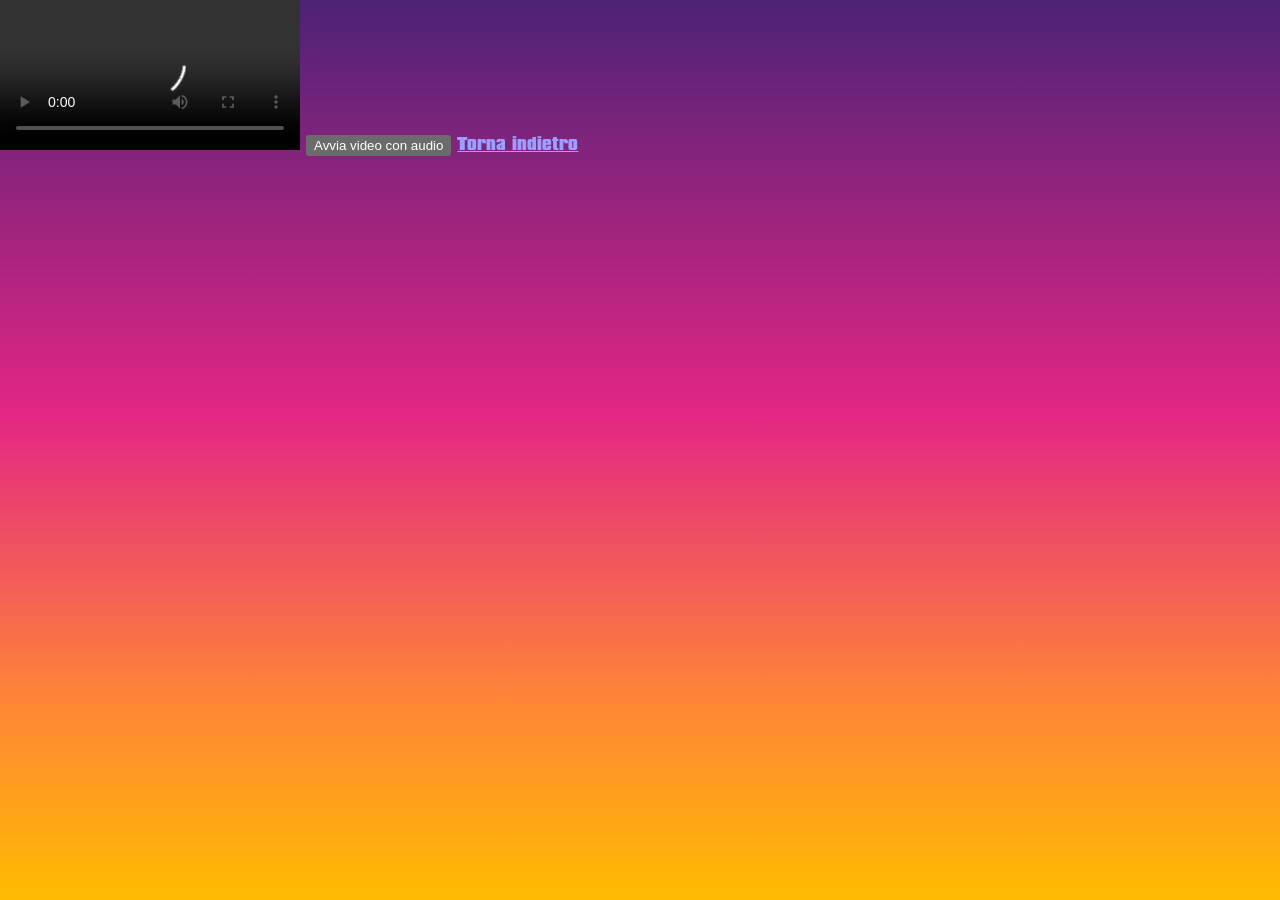
==== video.html @ 3df771a1 "video inserito" ====
<!doctype html>
<html lang="it">
  <head>
    <meta charset="utf-8">
    <meta name="viewport" content="width=device-width, initial-scale=1">
    <title>Video Laurea</title>
    <meta name="description" content="Video della laurea di Vincenzo Santonicola.">
    <link rel="stylesheet" href="style.css?v=8">
  </head>
  <body class="video-page">
    <main class="video-shell">
      <section class="video-stage" aria-label="Video della laurea">
        <video
          class="graduation-video"
          id="graduationVideo"
          src="graduation-video.mp4"
          autoplay
          playsinline
          controls
          preload="auto"
        ></video>

        <button class="video-play-fallback is-hidden" id="videoPlayFallback" type="button">
          Avvia video con audio
        </button>

        <a class="video-back-link" href="index.html">
          Torna indietro
        </a>
      </section>
    </main>

    <script src="video.js?v=1" defer></script>
  </body>
</html>
---- style.css ----
/* ==========================================================================
   FONT
   ========================================================================== */

@font-face {
  /* Defines the custom font name used by the whole page. */
  font-family: "Compacta Black";

  /* Tries local installed fonts first, then project font files in the root. */
  src:
    local("Compacta Black"),
    local("Compacta"),
    url("compacta-black.woff2") format("woff2"),
    url("compacta-black.woff") format("woff"),
    url("compacta-black.otf") format("opentype");

  /* Treats this font as a heavy/black weight. */
  font-weight: 900;

  /* Declares the font as normal, not italic. */
  font-style: normal;

  /* Shows fallback text immediately, then swaps to Compacta when ready. */
  font-display: swap;
}

/* ==========================================================================
   DESIGN TOKENS
   ========================================================================== */

:root {
  /* Tells the browser the page is designed for dark UI controls. */
  color-scheme: dark;

  /* Main violet color at the top of the sunset gradient. */
  --violet: #4d2277;

  /* Main magenta color in the middle of the sunset gradient. */
  --magenta: #e32684;

  /* Main orange color in the lower part of the sunset gradient. */
  --orange: #ff8637;

  /* Yellow used only at the bottom of the page background gradient. */
  --background-gradient-yellow: #ffbb00;

  /* Yellow used only for the horizontal divider lines. */
  --divider-line-yellow: #ffe83f;

  /* Yellow used only for the small center sparkle in the divider. */
  --divider-star-yellow: #ffe83f;

  /* Yellow used only for the date text. */
  --date-yellow: #ffe83f;

  /* Yellow used only for the "Scegli dove ascoltarla" text. */
  --choice-title-yellow: #ffe83f;

  /* Yellow used only for the Apple Music button background. */
  --apple-button-yellow: #f94c57;

  /* Text color used only inside the Apple Music button. */
  --apple-button-text: #ffffff;

  /* Background color used only for the Spotify button. */
  --spotify-button-background: #1ED760;

  /* Text color used only inside the Spotify button. */
  --spotify-button-text: #ffffff;

  /* Warm white used for readable text. */
  --white: #fffdf7;

  /* One font family for the whole site, as requested. */
  font-family: "Compacta Black", Compacta, sans-serif;
}

/* ==========================================================================
   RESET
   ========================================================================== */

* {
  /* Includes padding and borders inside declared element widths. */
  box-sizing: border-box;
}

html {
  /* Ensures the document can fill the full browser height. */
  min-height: 100%;

  /* Provides a solid fallback color behind the gradient. */
  background: var(--violet);
}

body {
  /* Removes the browser default margin around the page. */
  margin: 0;

  /* Ensures the body is at least as tall as the viewport. */
  min-height: 100vh;

  /* Uses the modern mobile viewport height when supported. */
  min-height: 100svh;

  /* Sets the default text color. */
  color: var(--white);

  /* Uses one single clean sunset gradient, with no extra effects. */
  background: linear-gradient(180deg, var(--violet) 0%, var(--magenta) 46%, var(--orange) 78%, var(--background-gradient-yellow) 100%);

  /* Prevents accidental horizontal scroll on mobile. */
  overflow-x: hidden;
}

button,
a {
  /* Removes the gray tap flash on mobile browsers. */
  -webkit-tap-highlight-color: transparent;
}

/* ==========================================================================
   PAGE LAYOUT
   ========================================================================== */

.app-shell {
  /* Makes this the positioning root for the app content. */
  position: relative;

  /* Uses grid because it centers one child very cleanly. */
  display: grid;

  /* Centers the visible screen horizontally and vertically. */
  place-items: center;

  /* Makes the shell fill the full viewport height. */
  min-height: 100vh;

  /* Uses accurate mobile viewport height when available. */
  min-height: 100svh;

  /* Keeps content away from the phone edges. */
  padding: clamp(18px, 5vw, 40px);
}

.screen {
  /* Uses grid so each screen centers its poster. */
  display: grid;

  /* Makes the screen use the available width. */
  width: 100%;

  /* Prevents children from forcing horizontal overflow. */
  min-width: 0;

  /* Centers the poster inside the screen. */
  place-items: center;
}

.is-hidden {
  /* Completely hides inactive screens. */
  display: none;
}

.poster {
  /* Uses flex column to stack every element vertically. */
  display: flex;

  /* Stacks the CD, title, date, and text from top to bottom. */
  flex-direction: column;

  /* Centers every child horizontally. */
  align-items: center;

  /* Centers the whole group vertically inside the viewport. */
  justify-content: center;

  /* Keeps the poster responsive and never wider than the screen. */
  width: min(100%, 560px);

  /* Allows text-fit code to measure widths correctly. */
  min-width: 0;

  /* Gives enough height to center the full composition. */
  min-height: calc(100svh - clamp(36px, 10vw, 80px));

  /* Adds inner breathing room without creating a card look. */
  padding: clamp(8px, 2vw, 18px);

  /* Centers all inline text. */
  text-align: center;
}

/* ==========================================================================
   TIMED REVEAL STATES
   ========================================================================== */

.text-content {
  /* Keeps the text in the final centered layout even before it is visible. */
  width: 100%;

  /* Collapses the hidden text so the opening disc can sit in the screen center. */
  max-height: 0;

  /* Clips hidden text while the block is collapsed. */
  overflow: hidden;

  /* Hides the text at page load. */
  opacity: 0;

  /* Starts the text slightly lower for a soft entrance. */
  transform: translateY(8px);

  /* Prevents interaction or text selection while hidden. */
  pointer-events: none;

  /* Animates opacity, height, and position over exactly one second. */
  transition: opacity 1000ms ease, max-height 1000ms ease, transform 1000ms ease;
}

.text-content.is-visible {
  /* Opens enough vertical room for all event text. */
  max-height: 420px;

  /* Makes the event text visible after the 3 second wait. */
  opacity: 1;

  /* Moves the text into its final centered position. */
  transform: translateY(0);
}

.button-panel {
  /* Stacks the fallback title, buttons, and web links. */
  display: flex;

  /* Places the button panel items vertically. */
  flex-direction: column;

  /* Centers all button panel items horizontally. */
  align-items: center;

  /* Makes the button panel match the poster width. */
  width: 100%;

  /* Collapses the hidden panel so it does not affect the initial center. */
  max-height: 0;

  /* Hides the translated buttons while collapsed. */
  overflow: hidden;

  /* Keeps no vertical gap before the panel is visible. */
  margin-top: 0;

  /* Hides the buttons at page load. */
  opacity: 0;

  /* Starts the buttons slightly lower so they can enter from below. */
  transform: translateY(34px);

  /* Prevents accidental taps before the buttons are visible. */
  pointer-events: none;

  /* Animates upward movement, fade-in, height, and spacing. */
  transition: opacity 700ms ease, transform 700ms ease, max-height 700ms ease, margin-top 700ms ease;
}

.button-panel.is-visible {
  /* Opens enough vertical room for title, buttons, and web links. */
  max-height: 360px;

  /* Adds space between the event text and music choices. */
  margin-top: clamp(18px, 3.4vh, 28px);

  /* Makes the buttons visible after the text has been fully visible for 2 seconds. */
  opacity: 1;

  /* Moves the buttons into their final centered position. */
  transform: translateY(0);

  /* Allows taps/clicks after the buttons have appeared. */
  pointer-events: auto;
}

/* ==========================================================================
   SPINNING DISC
   ========================================================================== */

.cd-wrap {
  /* Uses grid to center the rotating image inside its circular holder. */
  display: grid;

  /* Keeps the disc responsive on mobile and desktop. */
  width: clamp(92px, 25vw, 146px);

  /* Forces the holder to stay perfectly square. */
  aspect-ratio: 1;

  /* Centers the image inside the holder. */
  place-items: center;

  /* Adds space below the disc before the title starts. */
  margin: 0 0 clamp(14px, 3vh, 24px);

  /* Makes the holder circular. */
  border-radius: 50%;
}

.cd {
  /* Creates a positioning context for shine and center hole. */
  position: relative;

  /* Makes the visible disc fill the holder. */
  width: 100%;

  /* Keeps the disc perfectly square. */
  aspect-ratio: 1;

  /* Cuts the square PNG into a circle. */
  overflow: hidden;

  /* Makes the rotating artwork circular. */
  border-radius: 50%;

  /* Adds a clean rim without adding background effects. */
  box-shadow: inset 0 0 0 2px rgba(255, 253, 247, 0.9);

  /* Spins the disc continuously. */
  animation: spin 3.8s linear infinite;
}

.cd-art {
  /* Removes the default inline image gap. */
  display: block;

  /* Makes the PNG fill the circular disc. */
  width: 100%;

  /* Makes the PNG fill the circular disc vertically. */
  height: 100%;

  /* Crops the square image if needed while preserving proportions. */
  object-fit: cover;
}

.cd-shine {
  /* Places the highlight over the disc. */
  position: absolute;

  /* Stretches the highlight to cover the full disc. */
  inset: 0;

  /* Keeps the highlight circular. */
  border-radius: inherit;

  /* Keeps the shine element invisible so the uploaded disc image stays clean. */
  background: transparent;

  /* Prevents the hidden shine layer from affecting the disc artwork. */
  mix-blend-mode: normal;
}

.cd-hole {
  /* Places the center hole above the disc image. */
  position: absolute;

  /* Centers the hole vertically. */
  top: 50%;

  /* Centers the hole horizontally. */
  left: 50%;

  /* Sets the hole size relative to the disc. */
  width: 20%;

  /* Keeps the hole square before border-radius makes it round. */
  aspect-ratio: 1;

  /* Draws a simple dark center without adding another gradient. */
  background: #25021f;

  /* Adds the bright rim with a normal border instead of another gradient. */
  border: 2px solid rgba(255, 253, 247, 0.78);

  /* Makes the hole circular. */
  border-radius: 50%;

  /* Moves the hole back by half its own size to truly center it. */
  transform: translate(-50%, -50%);
}

/* ==========================================================================
   TYPOGRAPHY
   ========================================================================== */

.eyebrow {
  /* Removes default paragraph spacing. */
  margin: 0 0 0.12em;

  /* Uses white for the small heading. */
  color: var(--white);

  /* Keeps the text responsive. */
  font-size: clamp(1rem, 4.4vw, 1.65rem);

  /* Uses the black/heavy font weight. */
  font-weight: 900;

  /* Tightens the poster-style line height. */
  line-height: 0.9;

  /* Keeps Compacta natural, with no added spacing. */
  letter-spacing: 0;

  /* Matches the poster style with uppercase text. */
  text-transform: uppercase;

  /* Improves contrast on the gradient. */
  text-shadow: 0 3px 14px rgba(54, 7, 40, 0.34);
}

.graduate-name {
  /* Lets the JS fitter update this width safely. */
  width: 100%;

  /* Caps the title width on large screens. */
  max-width: 560px;

  /* Prevents the title from forcing horizontal overflow. */
  min-width: 0;

  /* Removes default heading spacing. */
  margin: 0;

  /* Makes the name orange, as requested. */
  color: var(--orange);

  /* Responsive title size; JS may reduce it if needed. */
  font-size: var(--name-size, clamp(2.35rem, 12vw, 5.7rem));

  /* Uses the black/heavy font weight. */
  font-weight: 900;

  /* Creates the compact stacked title look. */
  line-height: 1;

  /* Keeps Compacta natural, with no added spacing. */
  letter-spacing: 0;

  /* Makes the title match the reference style. */
  text-transform: uppercase;

  /* Gives the name readable separation from the gradient. */
  text-shadow: 0 5px 18px rgba(54, 7, 40, 0.34);
}

.graduate-name span {
  /* Puts first name and surname on separate lines. */
  display: block;

  /* Prevents each line from wrapping into broken fragments. */
  white-space: nowrap;
}

.title-divider {
  /* Creates a horizontal divider with a center mark. */
  display: grid;

  /* Gives equal line lengths on the left and right for symmetry. */
  grid-template-columns: 1fr auto 1fr;

  /* Adds space between the lines and center mark. */
  gap: clamp(8px, 2.4vw, 16px);

  /* Vertically centers line and star. */
  align-items: center;

  /* Keeps the divider responsive. */
  width: min(100%, 390px);

  /* Adds vertical space around the divider. */
  margin: clamp(10px, 2.2vh, 16px) 0 clamp(12px, 2.4vh, 18px);
}

.title-divider span {
  /* Sets the thickness of each divider line. */
  height: clamp(3px, 0.8vw, 5px);

  /* Colors the divider lines with their own yellow variable. */
  background: var(--divider-line-yellow);

  /* Rounds the ends of the divider lines. */
  border-radius: 999px;
}

.title-divider strong {
  /* Sets the center mark size. */
  width: clamp(14px, 4vw, 26px);

  /* Keeps the center mark square. */
  aspect-ratio: 1;

  /* Colors the center mark with its own yellow variable. */
  background: var(--divider-star-yellow);

  /* Cuts the square into a simple sparkle shape. */
  clip-path: polygon(50% 0, 61% 39%, 100% 50%, 61% 61%, 50% 100%, 39% 61%, 0 50%, 39% 39%);
}

.degree-name,
.date-line,
.thanks-line,
.choice-title {
  /* Removes default paragraph spacing. */
  margin: 0;

  /* Uses the black/heavy font weight. */
  font-weight: 900;

  /* Keeps the poster typography tight. */
  line-height: 0.95;

  /* Keeps Compacta natural, with no added spacing. */
  letter-spacing: 0;

  /* Makes all main lines uppercase. */
  text-transform: uppercase;

  /* Improves readability on the gradient. */
  text-shadow: 0 4px 16px rgba(54, 7, 40, 0.34);
}

.degree-name {
  /* Keeps the degree centered and responsive. */
  width: min(100%, 500px);

  /* Uses white for maximum contrast. */
  color: var(--white);

  /* Sets responsive degree text size. */
  font-size: clamp(1.22rem, 5.7vw, 2.55rem);
}

.date-line {
  /* Adds a small gap above the date. */
  margin-top: clamp(8px, 1.7vh, 12px);

  /* Colors the date with its own yellow variable. */
  color: var(--date-yellow);

  /* Sets responsive date size. */
  font-size: clamp(1.72rem, 7.7vw, 3.1rem);
}

.thanks-line {
  /* Adds a calm gap before the closing thank-you. */
  margin-top: clamp(12px, 2.5vh, 20px);

  /* Keeps the thank-you centered and readable. */
  width: min(100%, 500px);

  /* Uses white for the thank-you line. */
  color: var(--white);

  /* Sets responsive thank-you size. */
  font-size: clamp(1rem, 4.3vw, 1.55rem);
}

.choice-title {
  /* Removes extra top margin because the button panel already creates the gap. */
  margin-top: 0;

  /* Colors the choice title with its own yellow variable. */
  color: var(--choice-title-yellow);

  /* Sets responsive fallback title size. */
  font-size: clamp(1.35rem, 6vw, 2.15rem);
}

/* ==========================================================================
   FALLBACK BUTTONS
   ========================================================================== */

.button-stack {
  /* Stacks the two app-first buttons vertically. */
  display: grid;

  /* Makes the buttons use the same centered width. */
  width: min(100%, 380px);

  /* Adds vertical space between the buttons. */
  gap: 12px;

  /* Adds space above the button group. */
  margin-top: clamp(14px, 2.8vh, 22px);
}

.button {
  /* Makes each button fill the button stack width. */
  width: 100%;

  /* Ensures buttons are comfortable to tap on mobile. */
  min-height: 56px;

  /* Adds horizontal breathing room inside each button. */
  padding: 0 18px;

  /* Uses the dedicated Apple Music button text color. */
  color: var(--apple-button-text);

  /* Inherits Compacta from the page. */
  font: inherit;

  /* Sets responsive button text size. */
  font-size: clamp(1.04rem, 4.6vw, 1.3rem);

  /* Uses the black/heavy font weight. */
  font-weight: 900;

  /* Keeps button text compact. */
  line-height: 1;

  /* Makes button labels uppercase. */
  text-transform: uppercase;

  /* Shows the pointer cursor on desktop. */
  cursor: pointer;

  /* Colors the Apple Music button with its own yellow variable. */
  background: var(--apple-button-yellow);

  /* Removes default browser button borders. */
  border: 0;

  /* Rounds the buttons without making the whole page card-like. */
  border-radius: 14px;
}

.button-spotify {
  /* Uses the dedicated Spotify button text color. */
  color: var(--spotify-button-text);

  /* Uses the dedicated Spotify button background color. */
  background: var(--spotify-button-background);
}

.button:active {
  /* Gives a subtle pressed state on tap/click. */
  transform: translateY(1px) scale(0.99);
}

.web-links {
  /* Lays out the two web links in a centered flexible row. */
  display: flex;

  /* Allows links to wrap on narrow phones. */
  flex-wrap: wrap;

  /* Centers wrapped link rows. */
  justify-content: center;

  /* Sets a consistent max width with the buttons. */
  width: min(100%, 380px);

  /* Adds horizontal and vertical spacing between links. */
  gap: 6px 16px;

  /* Adds space above the web links. */
  margin-top: 14px;
}

.web-links a {
  /* Uses white text for secondary links. */
  color: var(--white);

  /* Sets responsive link text size. */
  font-size: clamp(0.88rem, 3.8vw, 1rem);

  /* Uses the black/heavy font weight. */
  font-weight: 900;

  /* Gives each link a comfortable tap height. */
  line-height: 38px;

  /* Makes link labels uppercase. */
  text-transform: uppercase;

  /* Uses a soft underline color. */
  text-decoration-color: rgba(255, 253, 247, 0.58);

  /* Moves the underline away from the text. */
  text-underline-offset: 5px;
}

/* ==========================================================================
   ANIMATION
   ========================================================================== */

@keyframes spin {
  /* Rotates the disc one complete turn. */
  to {
    transform: rotate(360deg);
  }
}

/* ==========================================================================
   RESPONSIVE TUNING
   ========================================================================== */

@media (max-height: 700px) {
  .poster {
    /* Reduces vertical padding on short screens. */
    padding-top: 0;

    /* Reduces vertical padding on short screens. */
    padding-bottom: 0;
  }

  .cd-wrap {
    /* Makes the disc smaller on short screens. */
    width: clamp(68px, 18vw, 104px);

    /* Tightens the gap under the disc on short screens. */
    margin-bottom: 10px;
  }

  .graduate-name {
    /* Reduces the name size on short screens. */
    font-size: var(--name-size, clamp(2rem, 10.5vw, 4.2rem));
  }

  .degree-name {
    /* Reduces the degree size on short screens. */
    font-size: clamp(1.02rem, 4.8vw, 1.8rem);
  }

  .date-line {
    /* Reduces the date size on short screens. */
    font-size: clamp(1.45rem, 6.7vw, 2.35rem);
  }
}

@media (min-width: 720px) {
  .poster {
    /* Allows a wider centered composition on desktop. */
    width: min(100%, 760px);
  }

  .graduate-name {
    /* Allows the desktop title to breathe more. */
    max-width: 720px;

    /* Sets a controlled desktop title size. */
    font-size: var(--name-size, clamp(4rem, 7.4vw, 5.85rem));
  }
}

@media (prefers-reduced-motion: reduce) {
  *,
  *::before,
  *::after {
    /* Disables smooth scrolling for users who prefer less motion. */
    scroll-behavior: auto !important;

    /* Makes animations effectively instant. */
    animation-duration: 0.001ms !important;

    /* Prevents animations from repeating. */
    animation-iteration-count: 1 !important;

    /* Makes transitions effectively instant. */
    transition-duration: 0.001ms !important;
  }
}
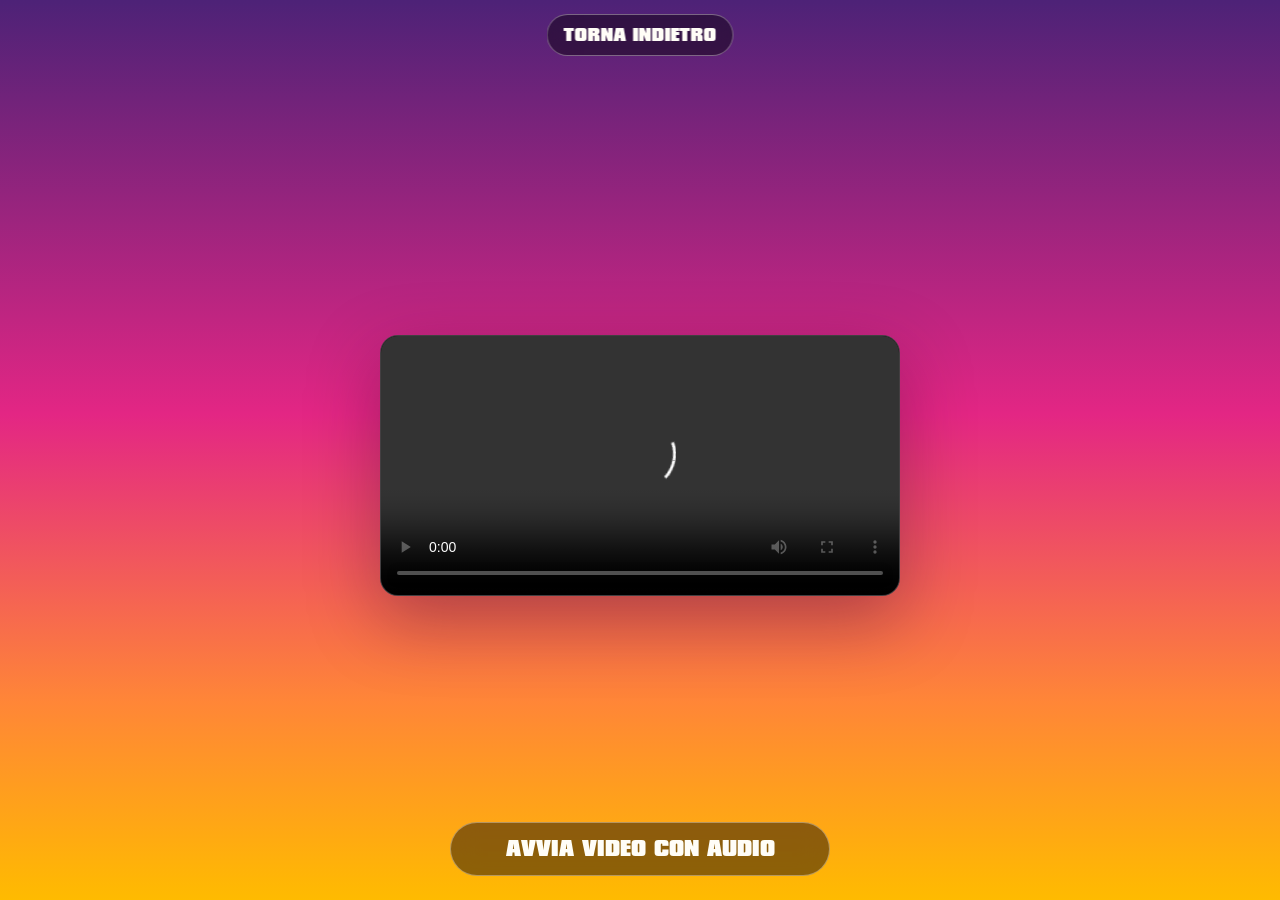
==== commit 1c14cc3a: "easter egg" ====
--- a/video.html
+++ b/video.html
@@ -5,7 +5,7 @@
     <meta name="viewport" content="width=device-width, initial-scale=1">
     <title>Video Laurea</title>
     <meta name="description" content="Video della laurea di Vincenzo Santonicola.">
-    <link rel="stylesheet" href="style.css?v=8">
+    <link rel="stylesheet" href="style.css?v=9">
   </head>
   <body class="video-page">
     <main class="video-shell">
--- a/style.css
+++ b/style.css
@@ -68,6 +68,15 @@
   /* Text color used only inside the Spotify button. */
   --spotify-button-text: #ffffff;
 
+  /* Background color used behind the dedicated video page player. */
+  --video-frame-background: #080208;
+
+  /* Background color used only for the video page controls. */
+  --video-control-background: rgba(8, 2, 8, 0.46);
+
+  /* Border color used only for the video page controls. */
+  --video-control-border: rgba(255, 253, 247, 0.36);
+
   /* Warm white used for readable text. */
   --white: #fffdf7;
 
@@ -302,6 +311,30 @@
 
   /* Makes the holder circular. */
   border-radius: 50%;
+}
+
+.cd-link {
+  /* Removes the default underline because the disc itself is the link. */
+  text-decoration: none;
+
+  /* Shows clearly on desktop that the disc is clickable. */
+  cursor: pointer;
+
+  /* Makes taps feel immediate on mobile. */
+  touch-action: manipulation;
+}
+
+.cd-link:focus-visible {
+  /* Draws an accessible keyboard focus ring around the clickable disc. */
+  outline: 3px solid rgba(255, 253, 247, 0.88);
+
+  /* Moves the focus ring slightly away from the disc edge. */
+  outline-offset: 8px;
+}
+
+.cd-link:active {
+  /* Gives a tiny pressed state when the disc is tapped. */
+  transform: scale(0.98);
 }
 
 .cd {
@@ -691,6 +724,180 @@
 }
 
 /* ==========================================================================
+   VIDEO PAGE
+   ========================================================================== */
+
+body.video-page {
+  /* Prevents the video page from creating unwanted page scroll. */
+  overflow: hidden;
+}
+
+.video-shell {
+  /* Makes the video page fill the browser height. */
+  min-height: 100vh;
+
+  /* Uses accurate mobile viewport height when available. */
+  min-height: 100svh;
+
+  /* Uses grid to center the video cleanly. */
+  display: grid;
+
+  /* Centers the video stage both horizontally and vertically. */
+  place-items: center;
+
+  /* Keeps the video away from the screen edges and notches. */
+  padding: calc(52px + env(safe-area-inset-top)) clamp(14px, 4vw, 34px) calc(22px + env(safe-area-inset-bottom));
+}
+
+.video-stage {
+  /* Creates the positioning root for the video controls. */
+  position: relative;
+
+  /* Lets the stage use the full available width. */
+  width: 100%;
+
+  /* Uses grid to center the video element. */
+  display: grid;
+
+  /* Centers the video in the available stage. */
+  place-items: center;
+}
+
+.graduation-video {
+  /* Removes the default inline video gap. */
+  display: block;
+
+  /* Keeps the video responsive on phones. */
+  width: min(100%, 520px);
+
+  /* Prevents the video from becoming taller than the viewport. */
+  max-height: 82svh;
+
+  /* Preserves the real video proportions. */
+  object-fit: contain;
+
+  /* Gives the player a dark background while the video loads. */
+  background: var(--video-frame-background);
+
+  /* Adds a subtle translucent border around the video. */
+  border: 1px solid rgba(255, 253, 247, 0.24);
+
+  /* Rounds the video player corners. */
+  border-radius: 18px;
+
+  /* Clips the native video surface to the rounded corners. */
+  overflow: hidden;
+
+  /* Adds depth without changing the simple gradient background. */
+  box-shadow: 0 24px 70px rgba(54, 7, 40, 0.36);
+}
+
+.video-play-fallback {
+  /* Pins the fallback play button to the bottom of the video page. */
+  position: fixed;
+
+  /* Centers the fallback button horizontally. */
+  left: 50%;
+
+  /* Keeps the fallback button above phone home indicators. */
+  bottom: calc(24px + env(safe-area-inset-bottom));
+
+  /* Places the fallback button above the video. */
+  z-index: 30;
+
+  /* Keeps the fallback button responsive on mobile. */
+  width: min(calc(100% - 32px), 380px);
+
+  /* Ensures the fallback button is easy to tap. */
+  min-height: 54px;
+
+  /* Adds horizontal spacing inside the fallback button. */
+  padding: 0 18px;
+
+  /* Uses the main readable text color. */
+  color: var(--white);
+
+  /* Uses the same Compacta font as the rest of the site. */
+  font: inherit;
+
+  /* Sets a strong readable fallback label size. */
+  font-size: clamp(1rem, 4.5vw, 1.2rem);
+
+  /* Keeps the fallback label bold. */
+  font-weight: 900;
+
+  /* Makes the fallback label uppercase. */
+  text-transform: uppercase;
+
+  /* Uses a translucent dark control background. */
+  background: var(--video-control-background);
+
+  /* Adds a subtle translucent control border. */
+  border: 1px solid var(--video-control-border);
+
+  /* Rounds the fallback button into a pill. */
+  border-radius: 999px;
+
+  /* Blurs the gradient behind the fallback button. */
+  -webkit-backdrop-filter: blur(14px);
+  backdrop-filter: blur(14px);
+
+  /* Shows a pointer cursor on desktop. */
+  cursor: pointer;
+
+  /* Keeps the fixed button centered after left: 50%. */
+  transform: translateX(-50%);
+}
+
+.video-back-link {
+  /* Keeps the back link fixed at the top of the video page. */
+  position: fixed;
+
+  /* Centers the back link horizontally. */
+  left: 50%;
+
+  /* Keeps the back link below the phone notch area. */
+  top: calc(14px + env(safe-area-inset-top));
+
+  /* Places the back link above the video. */
+  z-index: 30;
+
+  /* Adds comfortable spacing inside the link. */
+  padding: 10px 16px;
+
+  /* Uses the main readable text color. */
+  color: var(--white);
+
+  /* Sets a compact link size. */
+  font-size: clamp(0.92rem, 3.7vw, 1rem);
+
+  /* Uses the heavy font weight. */
+  font-weight: 900;
+
+  /* Makes the label uppercase. */
+  text-transform: uppercase;
+
+  /* Removes the default link underline. */
+  text-decoration: none;
+
+  /* Uses a translucent dark control background. */
+  background: var(--video-control-background);
+
+  /* Adds a subtle translucent control border. */
+  border: 1px solid var(--video-control-border);
+
+  /* Rounds the back link into a pill. */
+  border-radius: 999px;
+
+  /* Blurs the gradient behind the link. */
+  -webkit-backdrop-filter: blur(14px);
+  backdrop-filter: blur(14px);
+
+  /* Centers the fixed link after left: 50%. */
+  transform: translateX(-50%);
+}
+
+/* ==========================================================================
    ANIMATION
    ========================================================================== */
 
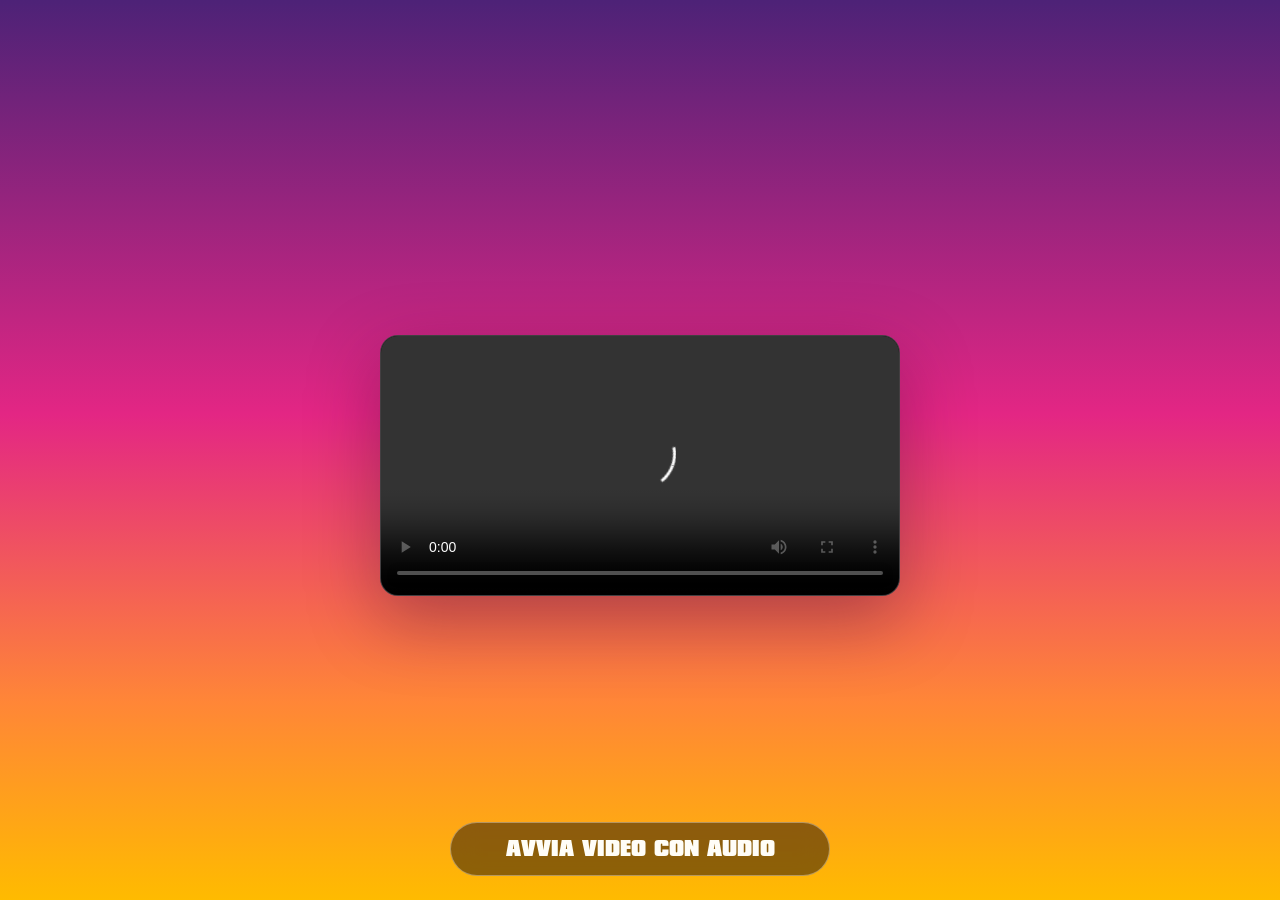
==== commit d41c8121: "rimosso pulsante" ====
--- a/video.html
+++ b/video.html
@@ -24,12 +24,6 @@
           Avvia video con audio
         </button>
 
-        <a class="video-back-link" href="index.html">
-          Torna indietro
-        </a>
-      </section>
-    </main>
-
     <script src="video.js?v=1" defer></script>
   </body>
 </html>
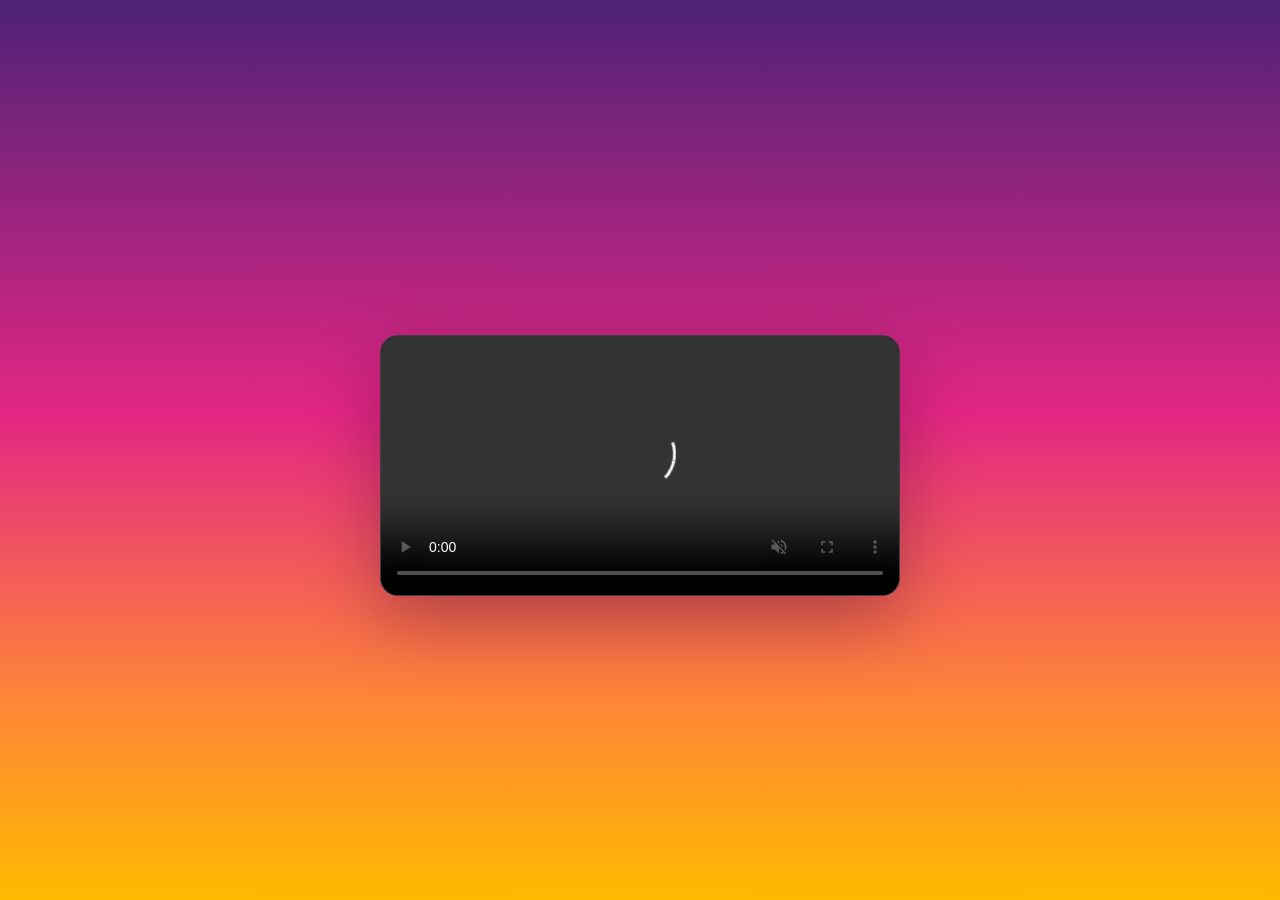
==== commit b6edb9bc: "Add muted attribute to video element" ====
--- a/video.html
+++ b/video.html
@@ -17,13 +17,9 @@
           autoplay
           playsinline
           controls
+          muted
           preload="auto"
         ></video>
-
-        <button class="video-play-fallback is-hidden" id="videoPlayFallback" type="button">
-          Avvia video con audio
-        </button>
-
     <script src="video.js?v=1" defer></script>
   </body>
 </html>
--- a/style.css
+++ b/style.css
@@ -680,49 +680,6 @@
   transform: translateY(1px) scale(0.99);
 }
 
-.web-links {
-  /* Lays out the two web links in a centered flexible row. */
-  display: flex;
-
-  /* Allows links to wrap on narrow phones. */
-  flex-wrap: wrap;
-
-  /* Centers wrapped link rows. */
-  justify-content: center;
-
-  /* Sets a consistent max width with the buttons. */
-  width: min(100%, 380px);
-
-  /* Adds horizontal and vertical spacing between links. */
-  gap: 6px 16px;
-
-  /* Adds space above the web links. */
-  margin-top: 14px;
-}
-
-.web-links a {
-  /* Uses white text for secondary links. */
-  color: var(--white);
-
-  /* Sets responsive link text size. */
-  font-size: clamp(0.88rem, 3.8vw, 1rem);
-
-  /* Uses the black/heavy font weight. */
-  font-weight: 900;
-
-  /* Gives each link a comfortable tap height. */
-  line-height: 38px;
-
-  /* Makes link labels uppercase. */
-  text-transform: uppercase;
-
-  /* Uses a soft underline color. */
-  text-decoration-color: rgba(255, 253, 247, 0.58);
-
-  /* Moves the underline away from the text. */
-  text-underline-offset: 5px;
-}
-
 /* ==========================================================================
    VIDEO PAGE
    ========================================================================== */
